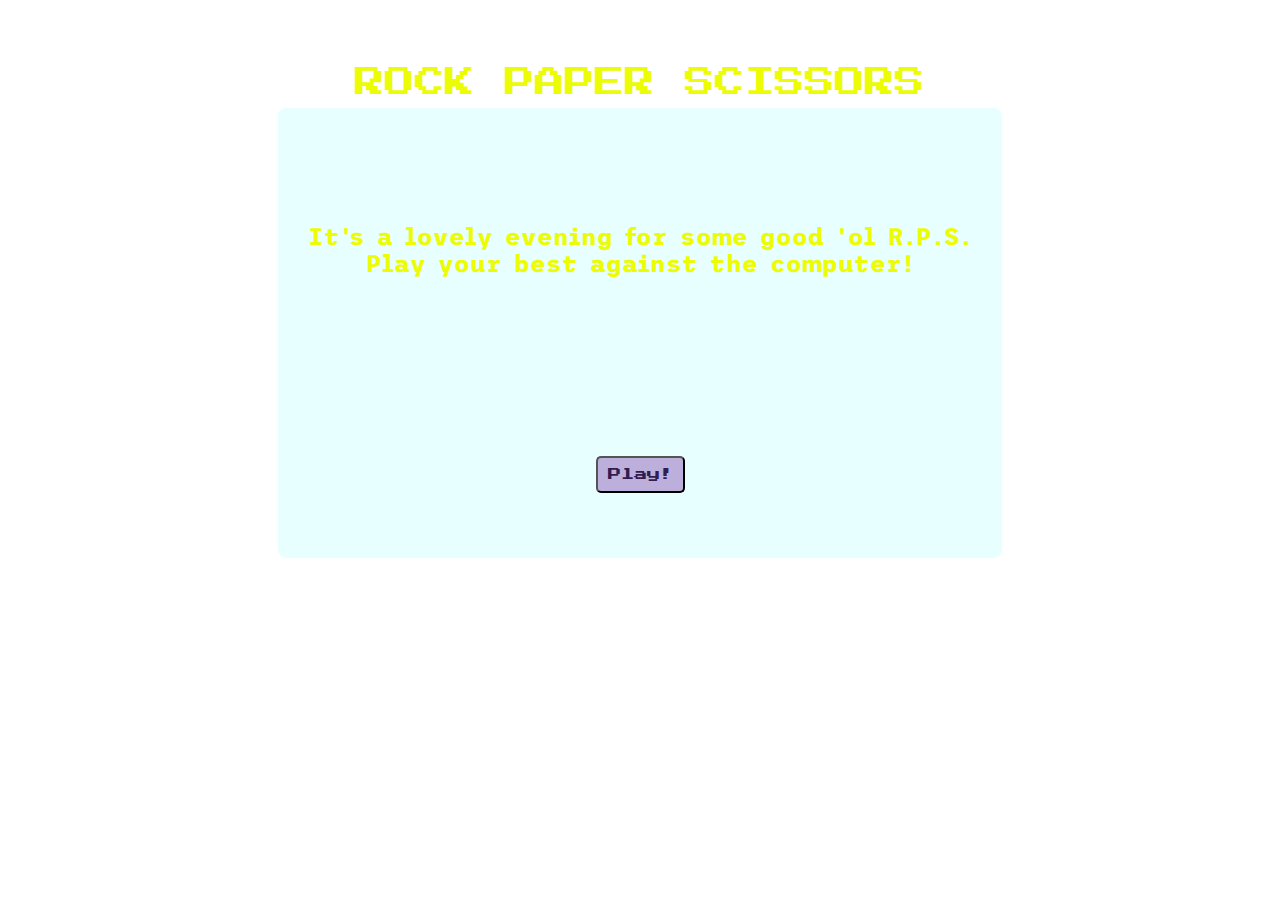
==== index.html @ 7fe9a4ba "Rename buttons. Add data selection to buttons." ====
<!-- Rock, paper, scissors game made by Rose Pineau. "rps-ui" branch from main. Initial branch commit 7/9/2022. See README.md for further info.-->

<!-- commit: Rename buttons. Add data selection to buttons. -->
<!DOCTYPE html>
<html lang = 'en'>
    <head>
        <meta charset = "UTF-8">
        <title> Rock Paper Scissors</title>
        <link rel = "stylesheet" href = "stylesheet.css">
    </head>

    <body>
        <header> ROCK PAPER SCISSORS </header>
        
        <section class = "game">
            <div class="intro">
                <h2 class="instructions">
                    It's a lovely evening for some good 'ol R.P.S. <br>
                    Play your best against the computer!
                </h2>
                <button> Play! </button>
            </div>

            <div class="faceoff fadeOut">
                <div class = "scoreboard">
                    <div class="player-score">
                        <h3> Player </h3>
                        <p> 0 </p>
                    </div>
                    <div class="computer-score">
                        <h3> Computer </h3>
                        <p> 0 </p>
                    </div>
                </div>

                <div class="options">
                    <button class = "selection" data-selection = 'rock'> <img class = "rock-gif" src = "img/rock.gif"> </button>
                    <button class = "selection" data-selection = 'paper'> <img class = "paper-gif" src = "img/paper.gif"> </button>
                    <button class = "selection"data-selection = 'scissors'> <img class = "scissors-gif" src = "img/scissors.gif"> </button>
                </div>
                
                <div class="player-choices">
                    <h4> You chose: </h4>
                    <img class = "p-choice-gif">
                </div>
                
                <div class="player-choices">
                    <h4> The computer chose: </h4>
                    <img class = "c-choice-gif" >
                </div>
            </div>

            
        </section>
        
        <script src = "app.js" charset = "UTF-8"></script>
    </body>
</html>
---- stylesheet.css ----
@import url('https://fonts.googleapis.com/css2?family=Inconsolata&family=Press+Start+2P&family=Trispace&display=swap');

body
{
    background-image: url(./img/backdrop.gif);
    background-size: 60%;
    background-attachment: fixed;
    display: flex;
    flex-flow: column nowrap;
    align-items: center;
    justify-content: center;
    font-family: 'Press Start 2P', sans-serif;
}

header
{
    display: flex;
    flex-flow: column wrap;
    align-items: center;
    align-content: space-around;
    justify-content: center;
    margin-top: 50px;
    text-align: center;
    color: #ECFC04;
    font-size: 30px;
    padding: 10px;
}

.intro
{
    display: flex;
    flex-flow: column nowrap;
    align-items: center;
    justify-content: space-around;
    height: 50vh;
    background-color: #B2FFFF50;
    border-radius: 8px;
    transition: opacity 0.5s ease;
}

.instructions
{
    font-family: 'Trispace', sans-serif;
    padding: 30px;
    color:#ECFC04;
    text-align: center;
}

.intro button
{
    padding: 10px;
    max-width: fit-content;
    cursor: pointer;
}

.scoreboard
{
    display: flex;
    justify-content: space-around;
    align-items: center;
    min-width: 100%;
    color: #B2FFFF;
    font-family: 'Press Start 2P', sans-serif;
    font-size: small;
    text-align: center;
}

.player-score
{
    min-width: 50%;
    padding: 50px;
}

.computer-score
{
    min-width: 50%;
    padding: 50px;
}

.options
{
    display: flex;
    flex-flow: row wrap;
    align-items: center;
    justify-content: space-around;
    max-width: 1500px;
    padding: 20px;
}

button
{
    background-color:#BCAFDC;
    border-radius: 5px;
    font-family: 'Press Start 2P', sans-serif;
    color: #301E51;
    max-width: 20%;
    cursor: pointer;
}

.rock-gif
{
    max-width: 80%;
}

.paper-gif
{
    max-width: 80%;
}

.scissors-gif
{
    max-width: 80%;
}

.faceoff
{
    display: flex;
    flex-flow: row wrap;
    align-items: center;
    justify-content: space-around;
    max-width: 1500px;
    background-color: #B2FFFF50;
    border-radius: 8px;
    padding: 20px;
    font-family: 'Trispace', sans-serif;
    font-weight: bolder;
    font-size: 20px;
    color:#ECFC04;
    position: absolute;
    transform: translate(-25%, -75%);
    height: 50vh;
    transition: opacity 0.5s ease 0.7s;
}

.player-choices
{
    display: flex;
    flex-direction: column;
    align-items: center;
    justify-content: center;
}

.p-choice-gif
{
    max-width: 20%;
}

.c-choice-gif
{
    max-width: 20%;
}

div.fadeOut
{
    opacity: 0;
    pointer-events: none;
}

div.fadeIn
{
    opacity: 1;
    pointer-events: all;
}
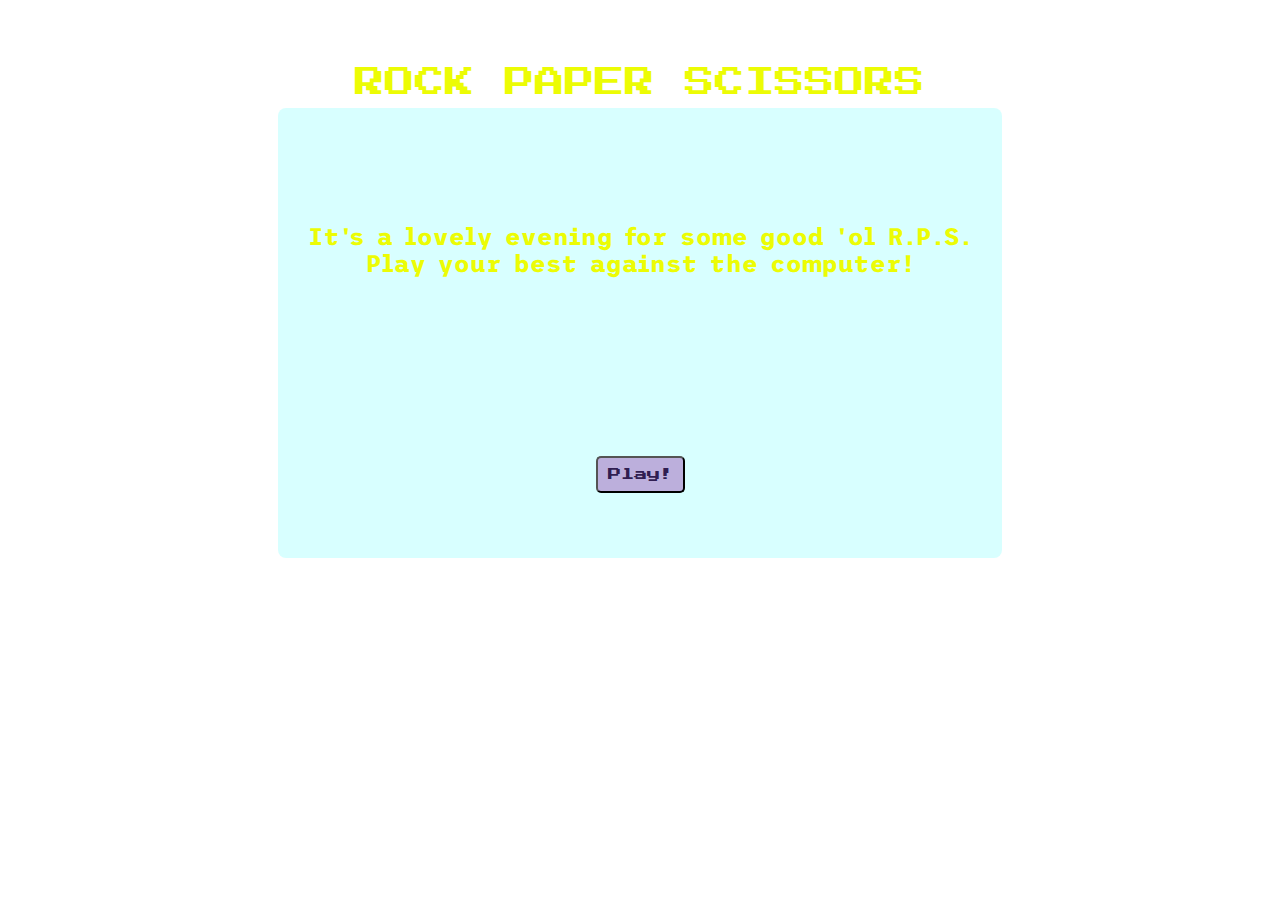
==== commit 46ed4b02: "Add computer and player-choice to stylesheet. Update COMPUTERCHOICES." ====
--- a/index.html
+++ b/index.html
@@ -27,6 +27,12 @@
                         <h3> Player </h3>
                         <p> 0 </p>
                     </div>
+                    <div class="player-choice">
+
+                    </div>
+                    <div class="computer-choice">
+
+                    </div>
                     <div class="computer-score">
                         <h3> Computer </h3>
                         <p> 0 </p>
@@ -38,19 +44,7 @@
                     <button class = "selection" data-selection = 'paper'> <img class = "paper-gif" src = "img/paper.gif"> </button>
                     <button class = "selection"data-selection = 'scissors'> <img class = "scissors-gif" src = "img/scissors.gif"> </button>
                 </div>
-                
-                <div class="player-choices">
-                    <h4> You chose: </h4>
-                    <img class = "p-choice-gif">
-                </div>
-                
-                <div class="player-choices">
-                    <h4> The computer chose: </h4>
-                    <img class = "c-choice-gif" >
-                </div>
             </div>
-
-            
         </section>
         
         <script src = "app.js" charset = "UTF-8"></script>
--- a/stylesheet.css
+++ b/stylesheet.css
@@ -33,7 +33,7 @@
     align-items: center;
     justify-content: space-around;
     height: 50vh;
-    background-color: #B2FFFF50;
+    background-color: #B2FFFF80;
     border-radius: 8px;
     transition: opacity 0.5s ease;
 }
@@ -119,7 +119,7 @@
     align-items: center;
     justify-content: space-around;
     max-width: 1500px;
-    background-color: #B2FFFF50;
+    background-color: #B2FFFF80;
     border-radius: 8px;
     padding: 20px;
     font-family: 'Trispace', sans-serif;
@@ -138,6 +138,7 @@
     flex-direction: column;
     align-items: center;
     justify-content: center;
+    background-color: #301E51;
 }
 
 .p-choice-gif
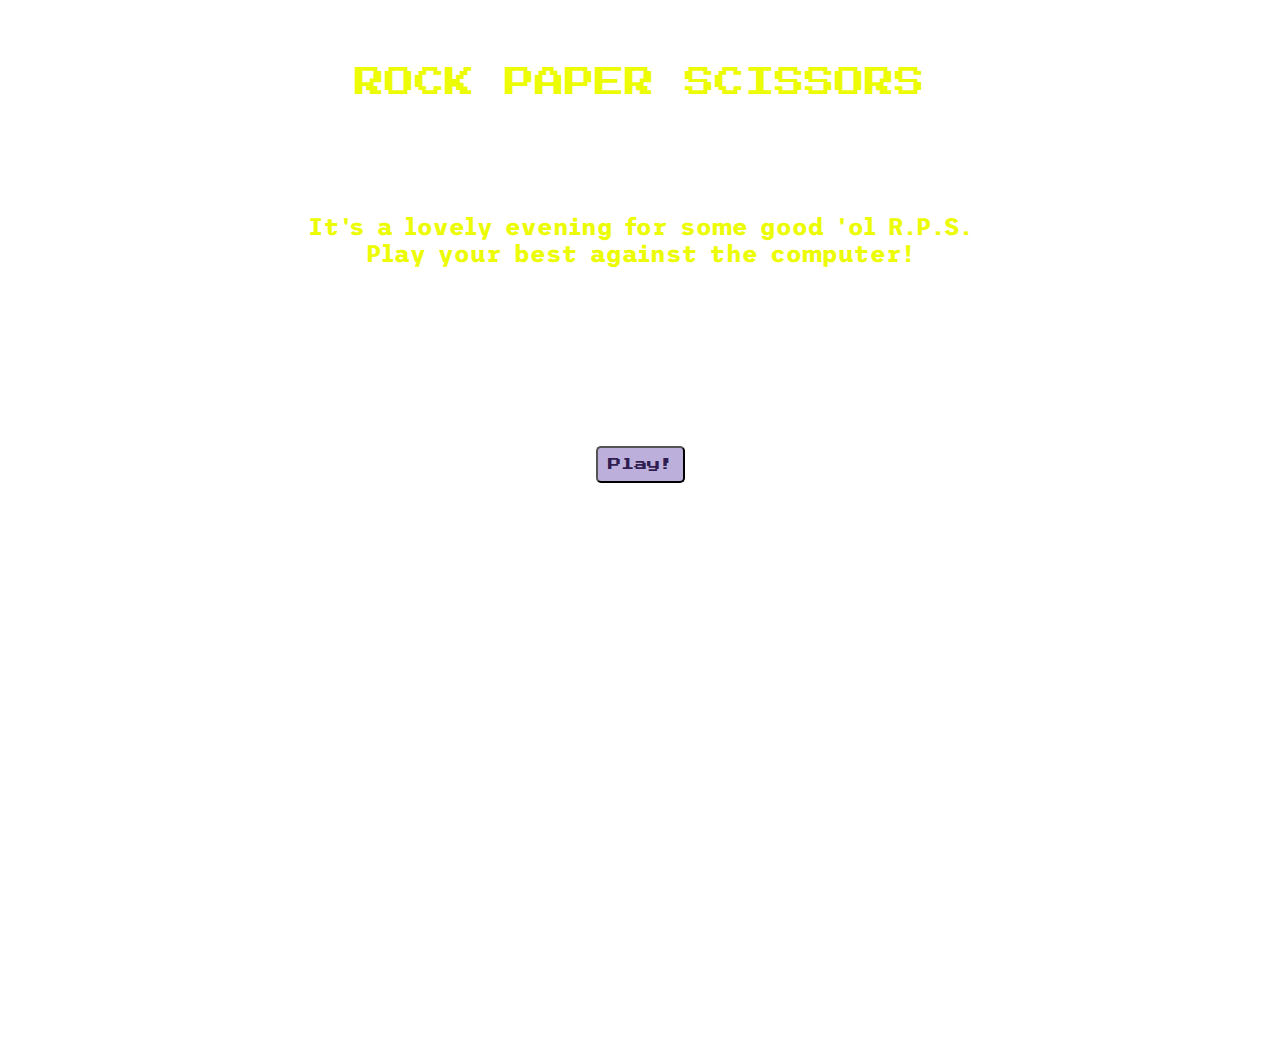
==== commit 7d2708b3: "Add winnerScreen and style. Add fade in/out properties." ====
--- a/index.html
+++ b/index.html
@@ -40,10 +40,13 @@
                 </div>
 
                 <div class="options">
-                    <button class = "selection" data-selection = 'rock'> <img class = "rock-gif" src = "img/rock.gif"> </button>
+                    <button class = "selection" data-selection = 'rock'> <img src = "img/rock.gif" id = "rock-gif"> </button>
                     <button class = "selection" data-selection = 'paper'> <img class = "paper-gif" src = "img/paper.gif"> </button>
                     <button class = "selection"data-selection = 'scissors'> <img class = "scissors-gif" src = "img/scissors.gif"> </button>
                 </div>
+            </div>
+            <div class="winner-screen fadeOut">
+                <h4> TEXT </h4>
             </div>
         </section>
         
--- a/stylesheet.css
+++ b/stylesheet.css
@@ -33,15 +33,14 @@
     align-items: center;
     justify-content: space-around;
     height: 50vh;
-    background-color: #B2FFFF80;
-    border-radius: 8px;
     transition: opacity 0.5s ease;
+
 }
 
 .instructions
 {
     font-family: 'Trispace', sans-serif;
-    padding: 30px;
+    padding: 10px;
     color:#ECFC04;
     text-align: center;
 }
@@ -59,7 +58,7 @@
     justify-content: space-around;
     align-items: center;
     min-width: 100%;
-    color: #B2FFFF;
+    color:#ECFC04;
     font-family: 'Press Start 2P', sans-serif;
     font-size: small;
     text-align: center;
@@ -97,7 +96,7 @@
     cursor: pointer;
 }
 
-.rock-gif
+#rock-gif
 {
     max-width: 80%;
 }
@@ -125,11 +124,11 @@
     font-family: 'Trispace', sans-serif;
     font-weight: bolder;
     font-size: 20px;
-    color:#ECFC04;
     position: absolute;
     transform: translate(-25%, -75%);
     height: 50vh;
     transition: opacity 0.5s ease 0.7s;
+
 }
 
 .player-choices
@@ -139,16 +138,6 @@
     align-items: center;
     justify-content: center;
     background-color: #301E51;
-}
-
-.p-choice-gif
-{
-    max-width: 20%;
-}
-
-.c-choice-gif
-{
-    max-width: 20%;
 }
 
 div.fadeOut
@@ -161,4 +150,45 @@
 {
     opacity: 1;
     pointer-events: all;
+}
+
+.computer-choice
+{
+    min-width: 10%;
+}
+
+.computer-choice .scoreboard
+{
+    max-width: 20%;
+    transform: rotateY(180deg);
+}
+
+.player-choice
+{
+    min-width: 10%
+}
+
+.player-choice .scoreboard
+{
+    max-width: 20%;
+}
+
+.winner-screen
+{
+    display: flex;
+    flex-flow: row wrap;
+    align-items: center;
+    justify-content: space-around;
+    max-width: 1500px;
+    background-color: #B2FFFF80;
+    border-radius: 8px;
+    padding: 20px;
+    font-family: 'Trispace', sans-serif;
+    font-weight: bolder;
+    font-size: 20px;
+    position: center;
+   transform:  translateY(-75%);
+    height: 50vh;
+    transition: opacity 0.5s ease 0.7s;
+
 }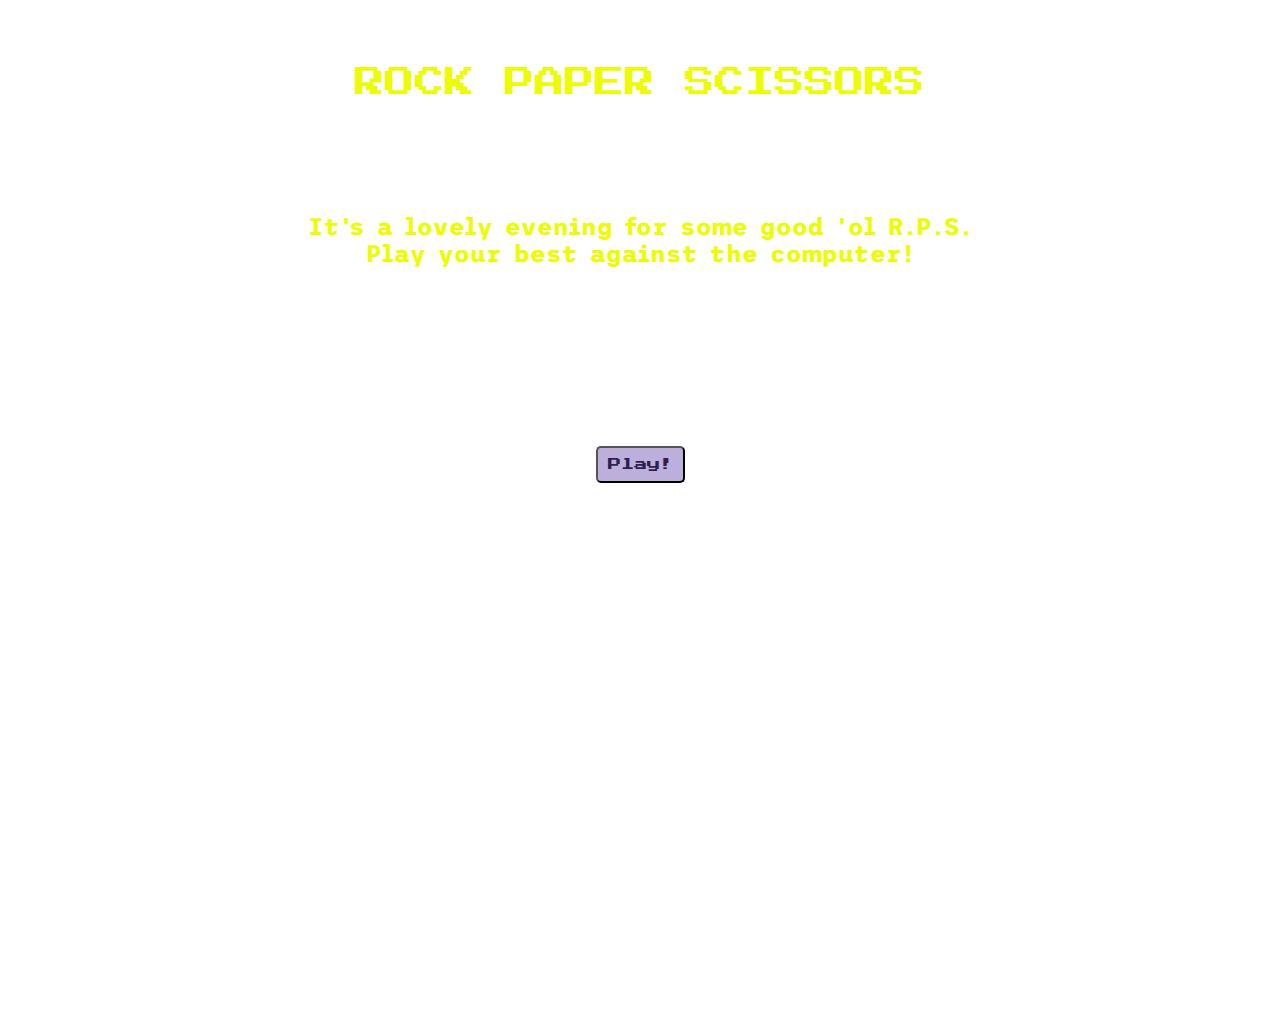
==== commit 2af7aaed: "Add play-again button. Style. add winnerText." ====
--- a/index.html
+++ b/index.html
@@ -45,8 +45,12 @@
                     <button class = "selection"data-selection = 'scissors'> <img class = "scissors-gif" src = "img/scissors.gif"> </button>
                 </div>
             </div>
+
             <div class="winner-screen fadeOut">
-                <h4> TEXT </h4>
+                <div class = "text">
+
+                </div>
+                <button> Play again? </button>
             </div>
         </section>
         
--- a/stylesheet.css
+++ b/stylesheet.css
@@ -94,6 +94,7 @@
     color: #301E51;
     max-width: 20%;
     cursor: pointer;
+    text-align: center;
 }
 
 #rock-gif
@@ -176,19 +177,18 @@
 .winner-screen
 {
     display: flex;
-    flex-flow: row wrap;
+    flex-flow: column nowrap;
     align-items: center;
-    justify-content: space-around;
+    justify-content: space-evenly;
     max-width: 1500px;
+    min-width: fit-content;
     background-color: #B2FFFF80;
     border-radius: 8px;
-    padding: 20px;
-    font-family: 'Trispace', sans-serif;
+    font-family: 'Press Start 2P', sans-serif;
     font-weight: bolder;
-    font-size: 20px;
+    font-size: 50px;
     position: center;
-   transform:  translateY(-75%);
+    transform:  translateY(-75%);
     height: 50vh;
     transition: opacity 0.5s ease 0.7s;
-
 }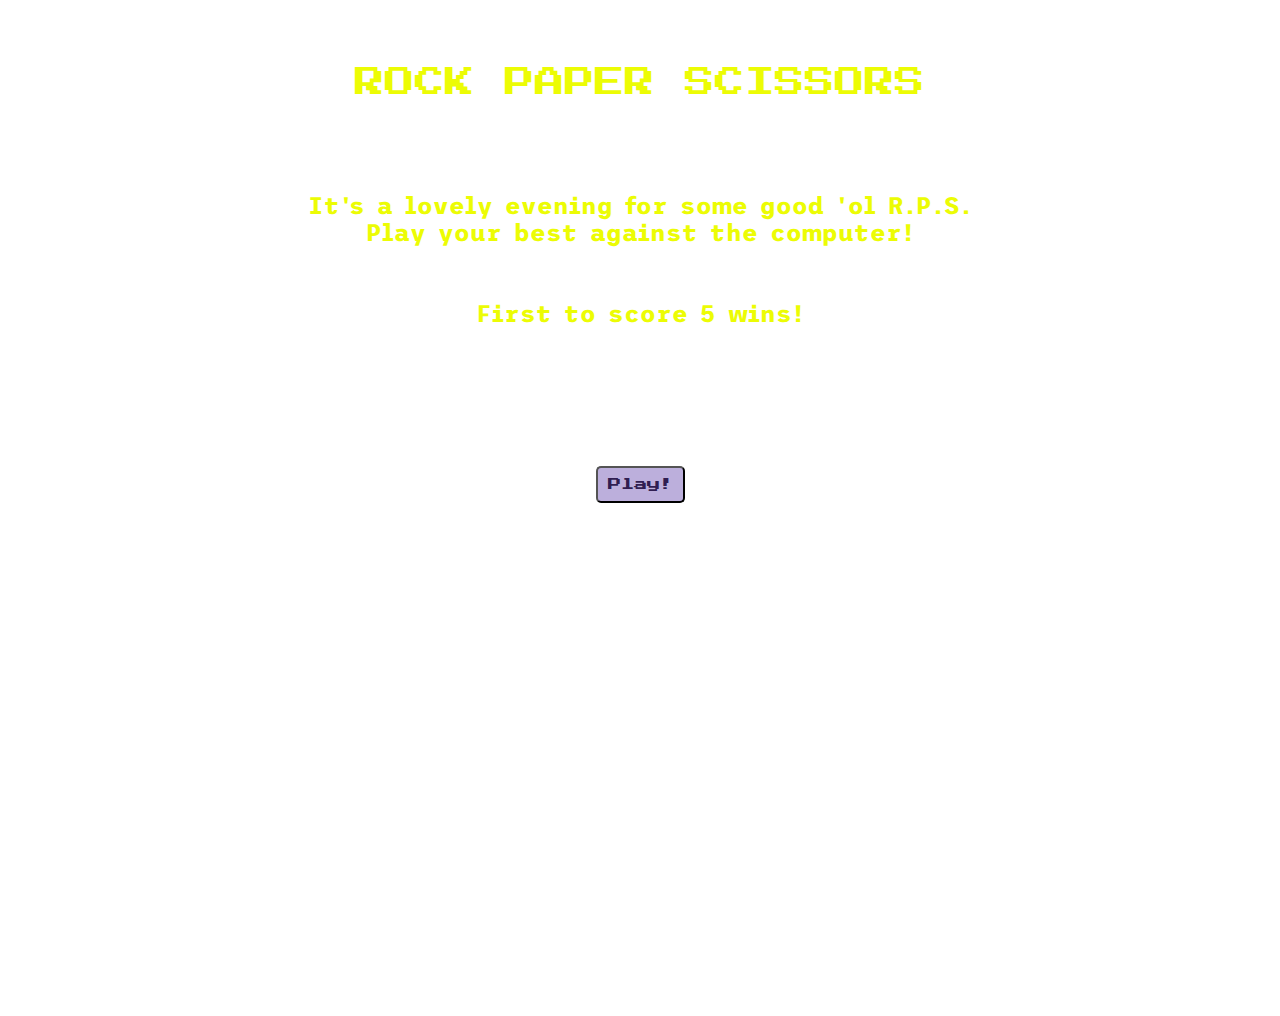
==== commit 4436c7b5: "Add "first to score 5 wins."" ====
--- a/index.html
+++ b/index.html
@@ -1,6 +1,6 @@
 <!-- Rock, paper, scissors game made by Rose Pineau. "rps-ui" branch from main. Initial branch commit 7/9/2022. See README.md for further info.-->
 
-<!-- commit: Rename buttons. Add data selection to buttons. -->
+<!-- commit: Add "first to score 5 wins." -->
 <!DOCTYPE html>
 <html lang = 'en'>
     <head>
@@ -17,6 +17,10 @@
                 <h2 class="instructions">
                     It's a lovely evening for some good 'ol R.P.S. <br>
                     Play your best against the computer!
+                    <br>
+                    <br>
+                    <br>
+                    First to score 5 wins!
                 </h2>
                 <button> Play! </button>
             </div>
--- a/stylesheet.css
+++ b/stylesheet.css
@@ -33,7 +33,7 @@
     align-items: center;
     justify-content: space-around;
     height: 50vh;
-    transition: opacity 0.5s ease;
+    transition: opacity 0.6s ease;
 
 }
 
@@ -128,7 +128,7 @@
     position: absolute;
     transform: translate(-25%, -75%);
     height: 50vh;
-    transition: opacity 0.5s ease 0.7s;
+    transition: opacity 0.5s ease 0.6s;
 
 }
 
@@ -182,13 +182,12 @@
     justify-content: space-evenly;
     max-width: 1500px;
     min-width: fit-content;
-    background-color: #B2FFFF80;
-    border-radius: 8px;
+    color: #FF4E4E;
     font-family: 'Press Start 2P', sans-serif;
     font-weight: bolder;
     font-size: 50px;
     position: center;
     transform:  translateY(-75%);
     height: 50vh;
-    transition: opacity 0.5s ease 0.7s;
+    transition: opacity 0.7s ease;
 }